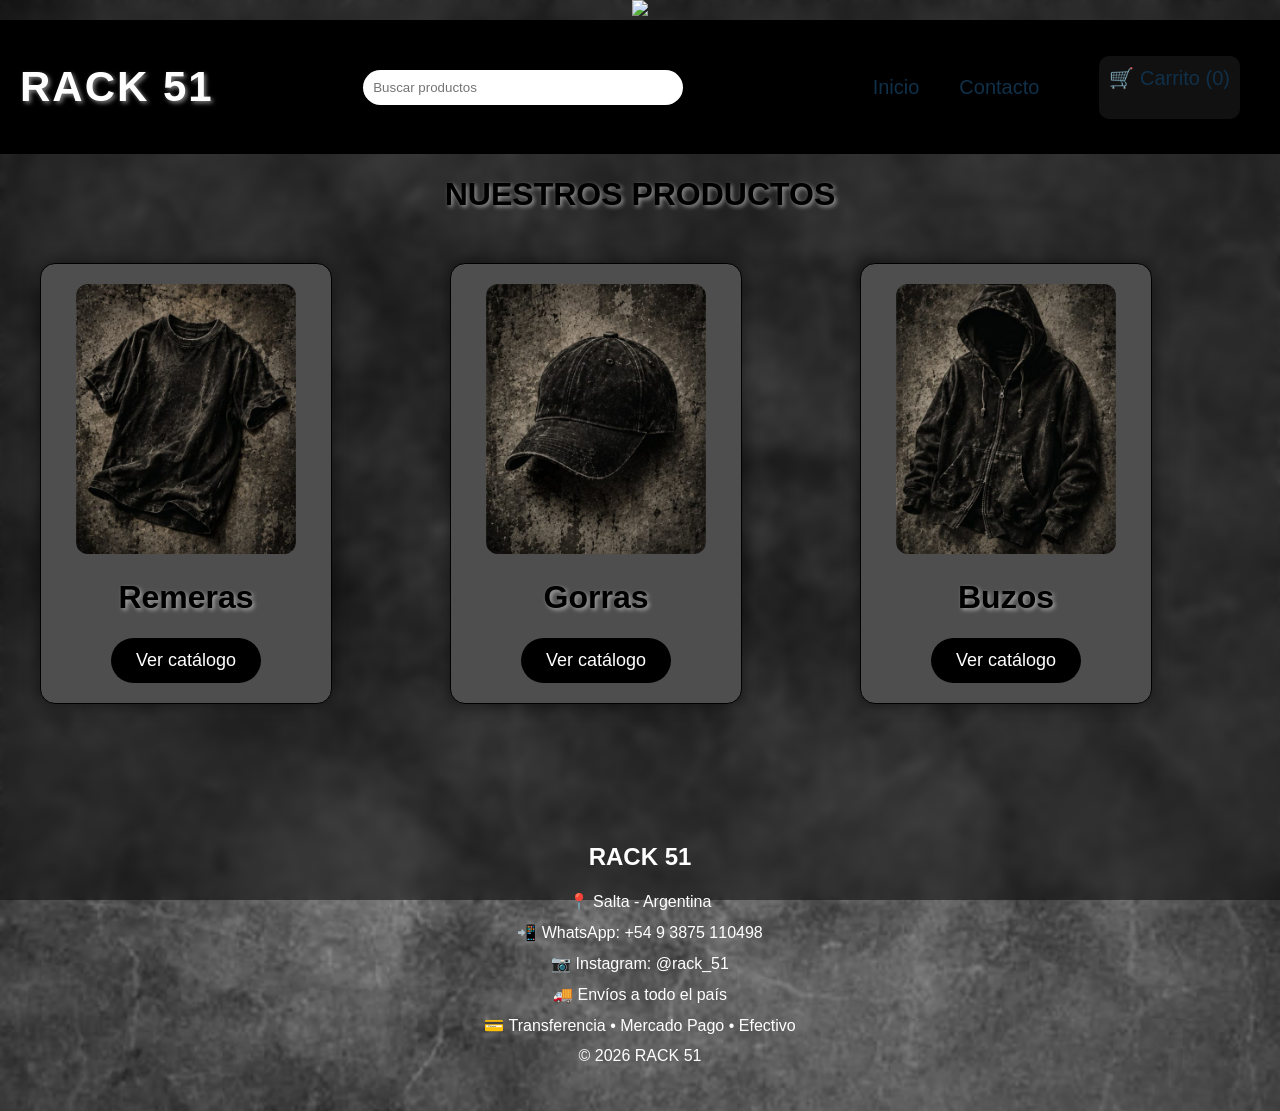
==== index.html @ 9db38eaf "Primer commit" ====
<!DOCTYPE html>
<html>

<head>
    <title>RACK 51</title>
    <link rel="stylesheet" href="style.css">
</head>

<body>
    <img src="Logo Rack.jpg" class="logo">
    <header>
        <h1>RACK 51</h1>
         <input type="text" id="buscador" placeholder="Buscar productos">
         <nav>
    <nav>
    <a href="#">Inicio</a>
    <a href="#">Contacto</a>
</nav>
<a href="Carrito.html" class="carrito">
    🛒 Carrito (<span id="contador">0</span>)
</a>
    </header>

    <h1>NUESTROS PRODUCTOS</h1>
    <div class="productos">
        <a href="remeras.html" class="link-producto">
            <div class="producto">
                <img src="remera.jpg">
                <h1>Remeras</h1>
                <button>Ver catálogo</button>
            </div>
        </a>
        <a href="Gorras.html" class="link-producto">
            <div class="producto">
                <img src="GORRA.jpg">
                <h1>Gorras</h1>
                <button>Ver catálogo</button>
            </div>

       
        <a href="buzos.html" class="link-producto">
            <div class="producto">
                <img src="buzo.jpg">
                <h1>Buzos</h1>
                <button>Ver catálogo</button>
            </div>
        </a>

      </div>
     <script src="script.js"></script>
      <footer>

<h2>RACK 51</h2>

<p>📍 Salta - Argentina</p>

<p>
📲 WhatsApp:
<a href="https://wa.me/5493875110498?text=Hola%20RACK%2051,%20quiero%20hacer%20una%20consulta." target="_blank">
+54 9 3875 110498
</a>
</p>
<p>
📷 Instagram:
<a href="https://www.instagram.com/rack_51/" target="_blank">
@rack_51
</a>
</p>

<p>🚚 Envíos a todo el país</p>

<p>💳 Transferencia • Mercado Pago • Efectivo</p>

<p class="copy">© 2026 RACK 51</p>

</footer>
</body>
</html>
---- style.css ----
body{
    text-align:center;
    font-family:SteinerItalic, sans-serif;
    background:linear-gradient(to right, rgb(68, 67, 67), rgb(68, 67, 67));
    margin:0;

}
@font-face{
    font-family:SteinerItalic;
    src:url("fonts/SteinerItalic.ttf");
}
h1{
    font-family:SteinerItalic, sans-serif;
}
.producto{
    border:1px solid black;
    width:250px;
    margin:auto;
    padding:20px;
    background:rgba(24, 24, 24, 0.5);  
    border-radius: 15px;
    padding: 15px;
    backdrop-filter: blur(5px);
}

img{
    width:200px;
}
.producto img{
    width: 200px;
    height: 250px;
    object-fit: cover;
    border-radius: 10px;
}
header{
    display: flex;
    justify-content: space-between;
    align-items: center;
    padding: 15px 20px;
    background-color: black;
    color: white;
    position: sticky;
    top: 0;
    z-index: 1000;
}
button{
    background-color:rgb(0, 0, 0);
    color:white;
    border:none;
    padding:10px 20px;
    cursor:pointer;
}
h1{
    text-shadow: 2px 2px 4px rgba(255, 255, 255, 0.5);
}

input{
    width:300px;
    padding:10px;
    border-radius:20px;
    border:none;
}

body{
    background-image: url("fondo.jpg");
    background-size: cover;
    background-position: center;
    background-repeat: repeat;
}
body::after{
    content: "";
    position: fixed;
    top: 0;
    left: 0;
    width: 100%;
    height: 100%;
    background-color: rgba(0, 0, 0, 0.5);
    backdrop-filter: blur(5px);
    z-index: -1;
}
.producto{
    border-radius: 15px;
    box-shadow: 0 0 15px rgba(0, 0, 0, 0.5);
}
.producto{
    transition: .3s ease;
}
.producto:hover{
    transform: scale(1.05);
    box-shadow: 0 0 25px rgba(255, 255, 255, 0.5);
}
.producto p{
    color:#08b83d;
    font-size: 22px;
    font-weight: bold;
}
.carrito{
    background:#111;
    padding:10px;
    border-radius:10px;
}
.producto{
    background:#4e4e4e;
    border-radius:15px;
    padding:15px;
    transition: .3s ease;
    box-shadow: 0 0 15px rgba(0, 0, 0, 0.5);
}
.producto:hover{
    transform: translateY(-10px);
}
button{
    background:#000000;
    color:white;
    border:none;
    border-radius:25px;
    padding:12px 25px;
    cursor:pointer;
    transition: .3s ease;
    font-size: 18px;
}
button:hover{
    background:#000000;
    color:#ffffff;
}
.oferta{
    background:#e63946;
    color:white;
    padding:5px 10px;
    border-radius:20px;
    position:absolute;
}
button,
img{
    cursor:pointer;
}
.producto{
    animation: fadeIn 1s ease;
}
@keyframes fadeIn{
    from{
        opacity:0;
        transform: translateY(40px);
    }
    to{
        opacity:1;
        transform: translateY(0);
    }
}
.producto image{
    transition: .35s ease;
    animation:aparecer 7s ease;
}
.producto image:hover{
    transform: scale(1.1);
}
nav{
    display:flex;
    justify-content:center;
    gap:40px;
    padding:20px;
}
nav a{
    color:#103049;
    text-decoration:none;
    font-size:20px;
    transition: .3s ease;
}
nav a:hover{
    color:#ffffff;
}
.productos{
    display: grid;
    grid-template-columns: repeat(auto-fit, minmax(250px, 1fr));
    gap: 30px;
    max-width: 1200px;
    margin: 30px auto;
}
.producto{
    width: 250px;
    margin: 0;
}
.producto:hover{

transform:translateY(-10px);

box-shadow:0 0 25px #103049;
}
.link-producto{
    text-decoration: none;
    color: inherit;
    display: block;
}
.notificacion{

    position:fixed;

    bottom:30px;

    right:30px;

    background:#00b140;

    color:white;

    padding:18px 25px;

    border-radius:12px;

    font-size:18px;

    transform:translateY(100px);

    opacity:0;

    transition:.4s;

    z-index:99999;

    box-shadow:0 0 20px rgba(0,0,0,.4);

}

.notificacion.mostrar{

    transform:translateY(0);

    opacity:1;

}
#productosCarrito{

    display:grid;

    grid-template-columns:repeat(auto-fit,280px);

    justify-content:center;

    gap:35px;

    margin-top:40px;

}

#productosCarrito .producto{

    background:#2b2b2b;

    border-radius:15px;

    padding:20px;

    text-align:center;

    transition:.3s;

}

#productosCarrito .producto:hover{

    transform:translateY(-8px);

}

#productosCarrito img{

    width:200px;

    border-radius:10px;

}
.agregar{

transition:.3s;

}

.agregar:hover{

transform:scale(1.08);

}
.cantidad{
    display:flex;
    justify-content:center;
    align-items:center;
    gap:15px;
    margin:15px 0;
}

.cantidad button{
    width:35px;
    height:35px;
    border-radius:50%;
    font-size:18px;
    padding:0;
}

.cantidad span{
    color:white;
    font-size:22px;
    font-weight:bold;
}
.whatsapp{
position:fixed;
bottom:25px;
right:25px;
width:70px;
height:70px;
z-index:999;
transition:.3s;
}

.whatsapp img{
width:100%;
}

.whatsapp:hover{
transform:scale(1.15);
}

button{

transition:.3s;

}

button:hover{

transform:scale(1.08);

background:#103049;

color:white;

cursor:pointer;

}
footer{
    color: rgb(255, 255, 255);
    padding: 40px 20px;
    margin-top: 80px;

    display: flex;
    flex-direction: column;
    justify-content: center;
    align-items: center;

    text-align: center;
}
footer h2{
    margin-bottom: 15px;
}

footer p{
    margin: 6px 0;
}
header h1{
    letter-spacing:2px;
    font-size:42px;
}
.producto{

    overflow:hidden;

    transition:.35s;

}

.producto:hover{

    transform:translateY(-12px);

    box-shadow:0 0 30px rgba(0,150,255,.5);

}
.producto img{

    width:220px;
    height:270px;

    object-fit:cover;

    border-radius:12px;

    transition:.4s;

}

.producto:hover img{

    transform:scale(1.08);

}
@media (max-width:768px){

header{

flex-direction:column;

gap:15px;

}

header h1{

font-size:30px;

}

.productos{

grid-template-columns:1fr;

}

.producto{

width:90%;

margin:auto;

}

input{

width:90%;

}

.whatsapp{

width:60px;

height:60px;

}

}
.productos{
    margin-top:50px;
}
.producto{

padding:20px;

}
button:hover{

background:#103049;

transform:scale(1.08);

box-shadow:0 0 15px #103049;
}
.producto p{

text-shadow:0 0 12px #103049;

}
.sin-stock-pagina{
    height:70vh;

    display:flex;
    flex-direction:column;
    justify-content:center;
    align-items:center;

    color:white;
}

.sin-stock-pagina h2{
    font-size:70px;
    color:#d10000;
    margin-bottom:20px;
}

.sin-stock-pagina p{
    font-size:24px;
    color:#ddd;
    margin-bottom:35px;
}
footer a{
    color: white;
    text-decoration: none;
    transition: .3s;
}

footer a:hover{
    color: #00b140;
}
footer a{
    color:white;
    text-decoration:none;
    transition:.3s;
}

footer a:hover{
    color:#00b140;
}
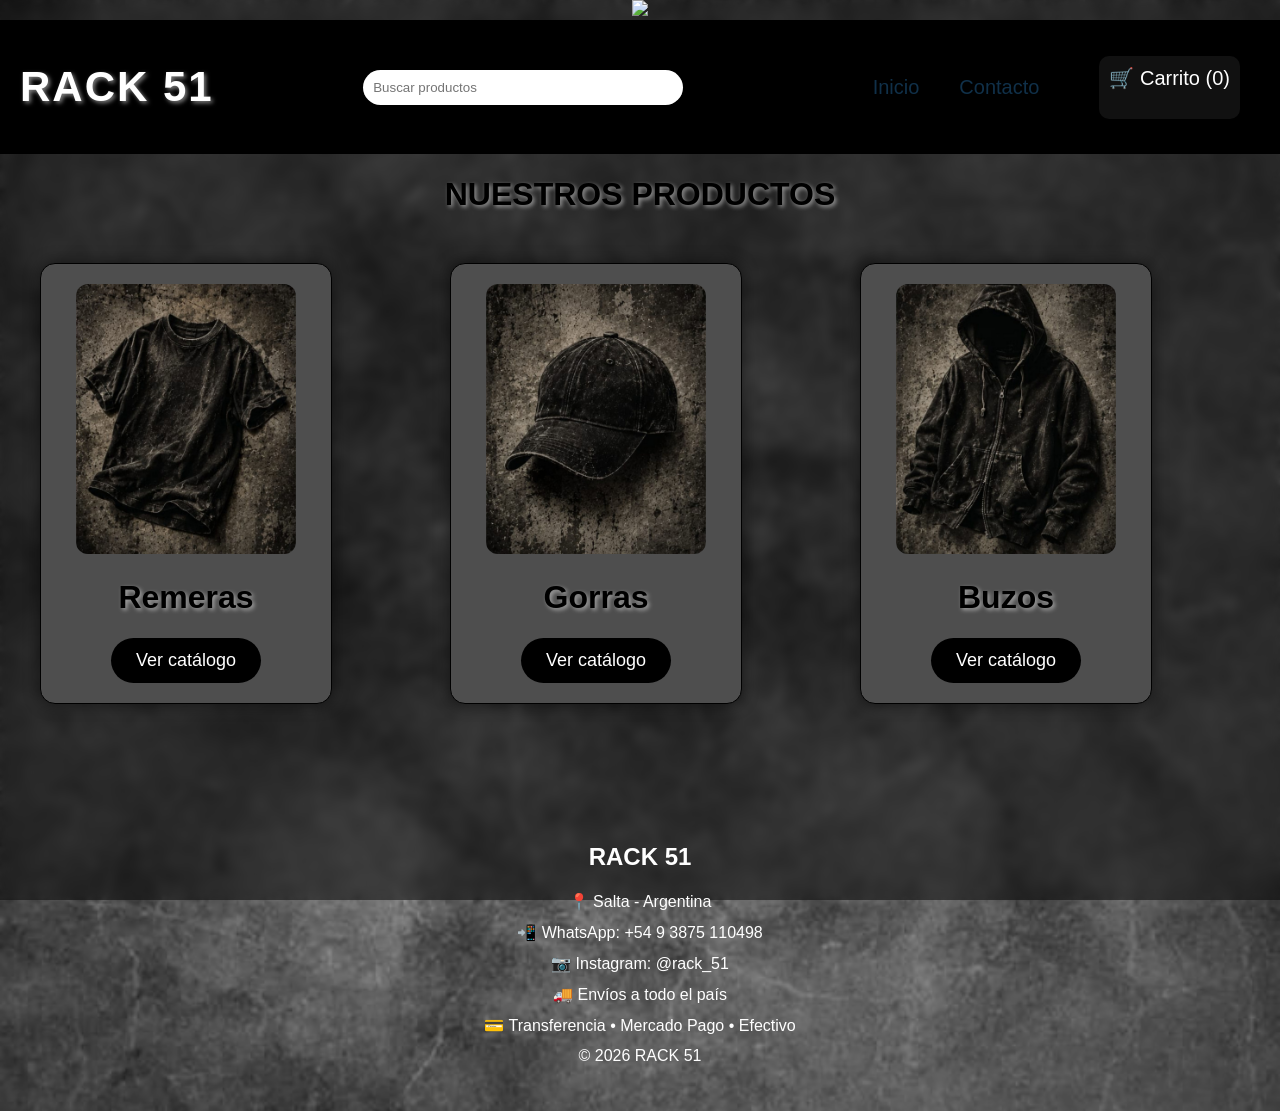
==== commit eff3c995: "Actualización de la tienda" ====
--- a/index.html
+++ b/index.html
@@ -2,6 +2,7 @@
 <html>
 
 <head>
+    <meta name="viewport" content="width=device-width, initial-scale=1.0">
     <title>RACK 51</title>
     <link rel="stylesheet" href="style.css">
 </head>
--- a/style.css
+++ b/style.css
@@ -497,4 +497,31 @@
 
 footer a:hover{
     color:#00b140;
+}
+@media (max-width: 768px) {
+    .productos {
+        grid-template-columns: 1fr;
+        gap: 20px;
+        padding: 15px;
+    }
+
+    .producto {
+        width: 100%;
+    }
+
+    h1 {
+        font-size: 28px;
+    }
+
+    .producto img {
+        width: 100%;
+        height: auto;
+    }
+}
+.carrito a {
+    color: white;
+    text-decoration: none;
+}
+.carrito {
+    color: white;
 }
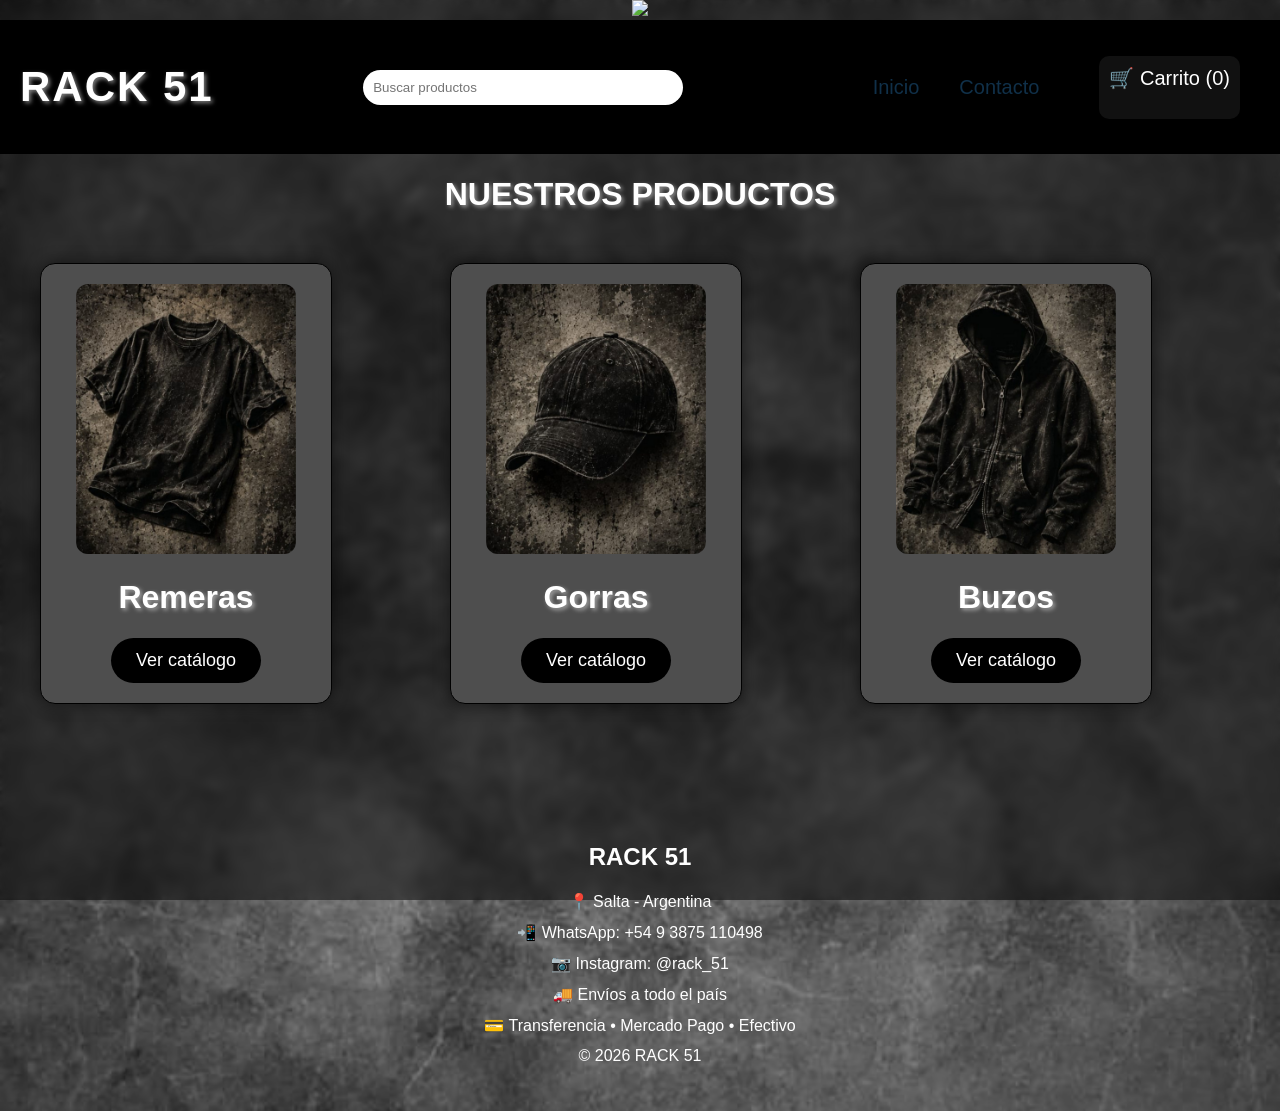
==== commit ded5447b: "Actualización de la tienda" ====
--- a/index.html
+++ b/index.html
@@ -75,6 +75,8 @@
 <p class="copy">© 2026 RACK 51</p>
 
 </footer>
+<script data-goatcounter="https://rack51.goatcounter.com/count"
+        async src="//gc.zgo.at/count.js"></script>
 </body>
 </html>
 
--- a/style.css
+++ b/style.css
@@ -499,23 +499,40 @@
     color:#00b140;
 }
 @media (max-width: 768px) {
-    .productos {
-        grid-template-columns: 1fr;
-        gap: 20px;
-        padding: 15px;
-    }
-
-    .producto {
+
+    header{
+        flex-direction: column;
+        gap: 15px;
+    }
+
+    header h1{
+        font-size: 28px;
+    }
+
+    .productos{
+        grid-template-columns: repeat(2, 1fr);
+        gap: 15px;
+        padding: 10px;
+    }
+
+    .producto{
+        width: auto;
+        padding: 10px;
+    }
+
+    .producto img{
         width: 100%;
-    }
-
-    h1 {
-        font-size: 28px;
-    }
-
-    .producto img {
-        width: 100%;
-        height: auto;
+        height: 180px;
+        object-fit: cover;
+    }
+
+    button{
+        font-size: 15px;
+        padding: 10px;
+    }
+
+    input{
+        width: 90%;
     }
 }
 .carrito a {
@@ -524,4 +541,19 @@
 }
 .carrito {
     color: white;
+}
+body{
+    color: white;
+}
+
+h1, h2, h3, p, a, span, label{
+    color: white;
+}
+
+button{
+    color: white;
+}
+
+#finalizar{
+    color: white;
 }
